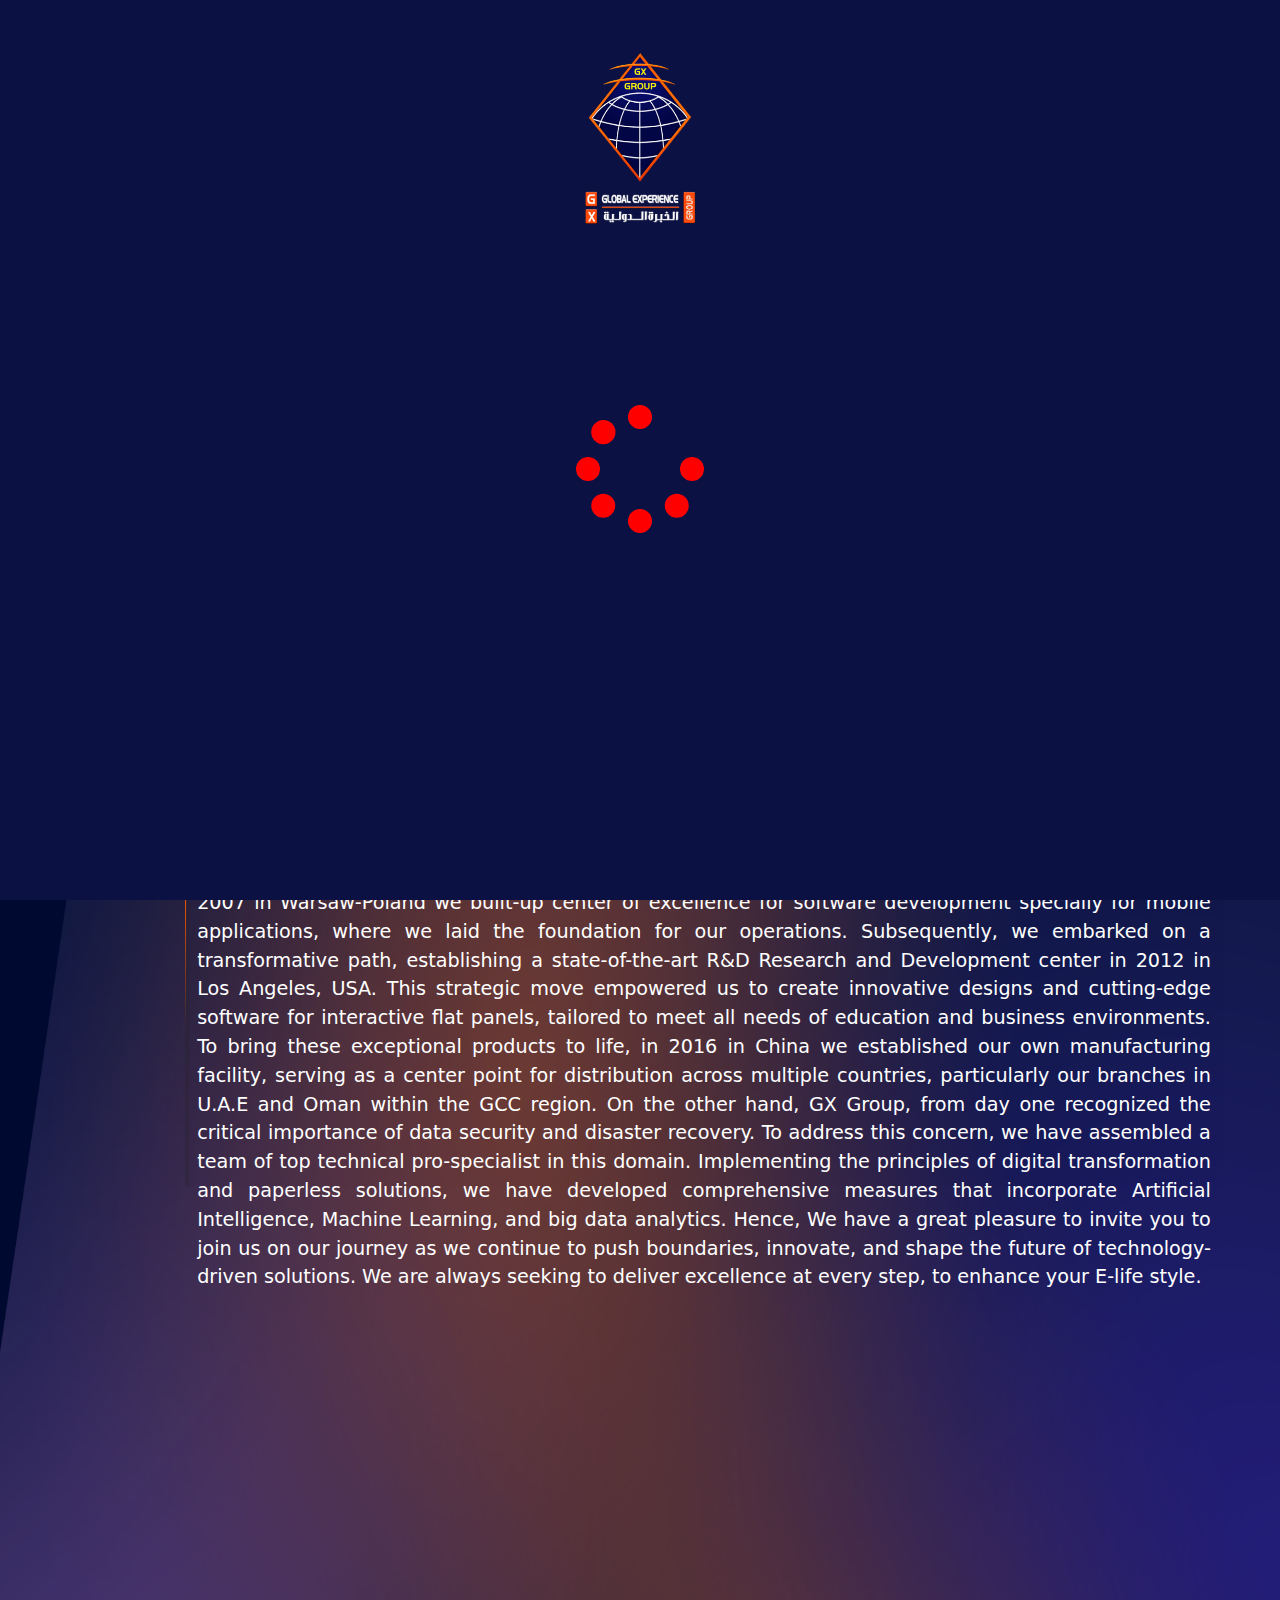
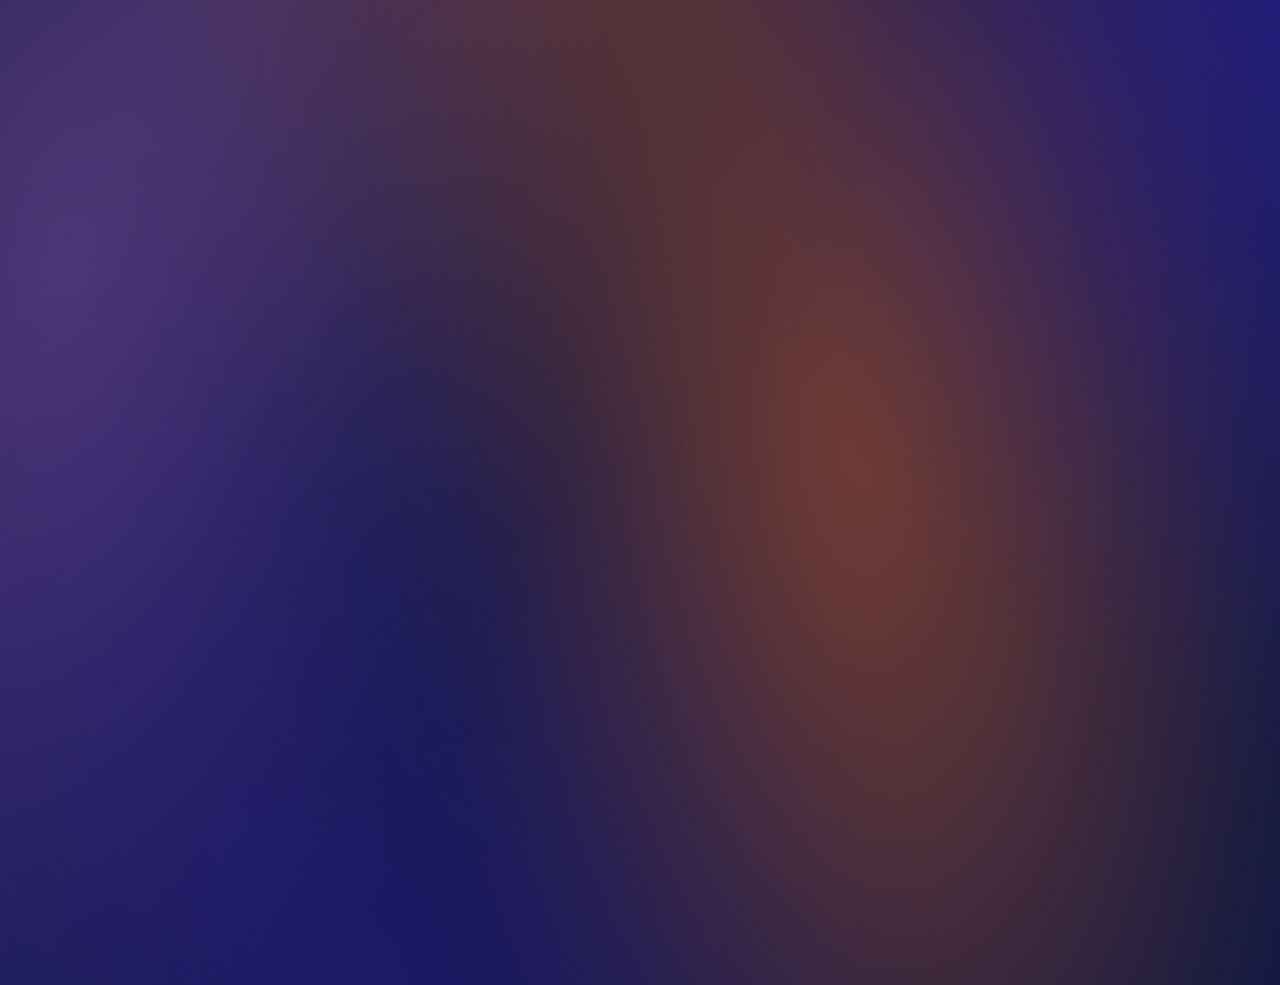
==== aboutUs/aboutUs.html @ dd82acde "gx" ====
<!DOCTYPE html>
<html lang="en">
    <head>
        <meta charset="UTF-8">
        <meta name="viewport" content="width=device-width, initial-scale=1.0">
        <link rel="icon" href="../img/logo icon.png" type="image/x-icon">

        <title>About Us</title>
        <link rel="stylesheet" href="../css/all.min.css">
        <link rel="stylesheet" href="../css/bootstrap.min.css">
        <link rel="stylesheet" href="../css/bootstrap.min.css.map">
        <link rel="stylesheet" href="../css/brands.css">
        <link rel="stylesheet" href="../css/animate.css">
        <link rel="stylesheet" href="../css/media.css">
        <link rel="stylesheet" href="css/aboutus.css">
    </head>
    
<body>

    <section id="section">
            <!-- start design the whole page  -->
    <div class="about-us-page">

        <div class="rec">
            <!-- the above overlay rectangle -->
            <div class="above-rec">
            <!-- row one (title+ paragraph) -->

            <div class="d-flex container " style="justify-content: end; align-items: center; ">
                <div class="head-line">
                    <h1 class="get">WHO
                        <div class="tester">
                            
                        </div>
                    </h1>
                    <span>
                        <h2 >WE ARE !</h2>
                    </span>
                </div> 
                

                <div class=" wow  bounceInRight"   data-wow-duration="1.5s" data-wow-delay=".3s">
                    <img src="img/Group 68.png" alt="right image" style="width: 60%; margin-left: 35%;">
            </div>
            </div>





                <div class="row rowone-custom">
                        <div class="col-md-12 wow  bounceInLeft"   data-wow-duration="1.5s" data-wow-delay=".3s">

                            <div class="col-one-content  ">
                            <div class="container for-content" class="for-content" >
                                  
                                Our journey began in 1998, is driven by a global vision to add value across various business sectors, with a particular focus on information technology, education, and project management. Our unwavering dedication to these fields has led to numerous success stories and a diverse portfolio of projects, ranging from biometric technology, ERP process automation to mobile applications and software solutions.
                                In 2007 in Warsaw-Poland we built-up center of excellence for software development specially for mobile applications, where we laid the foundation for our operations. Subsequently, we embarked on a transformative path, establishing a state-of-the-art R&D Research and Development center in 2012 in Los Angeles, USA. This strategic move empowered us to create innovative designs and cutting-edge software for interactive flat panels, tailored to meet all needs of education and business environments. To bring these exceptional products to life, in 2016 in China we established our own manufacturing facility, serving as a center point for distribution across multiple countries, particularly our branches in U.A.E and Oman within the GCC region.
                                On the other hand, GX Group, from day one recognized the critical importance of data security and disaster recovery. To address this concern, we have assembled a team of top technical pro-specialist in this domain. Implementing the principles of digital transformation and paperless solutions, we have developed comprehensive measures that incorporate Artificial Intelligence, Machine Learning, and big data analytics.
                                Hence, We have a great pleasure to invite you to join us  on our journey as we continue to push boundaries, innovate, and shape the future of technology-driven solutions. We are  always seeking  to deliver excellence at every step, to enhance your E-life style.
                                 
                            </div>
                        </div>
                        </div>


                <div class="col-md-3 right-side wow  bounceInRight"   data-wow-duration="1.5s" data-wow-delay=".3s">
                        <!-- <img src="img/leftImage.png" alt="right image"> -->
                </div>

                </div> 

            <!-- end row one (title+ paragraph) -->
            <!-- second section (row) -->
                <div class="row col-md-12 rowtwo-custom wow  bounceIn"   data-wow-duration="1.5s" data-wow-delay=".3s">
                    <div class="second-line">
                        <h1 class="ourconcepts">our concepts 
                            <div class="for-line">
                            </div>
                        </h1>
                
                    </div> 
                     <div class="hand-img">
                        <img src="img/hand.png" class="img-fluid" alt="Hand">
                     </div>
                </div> 
            <!-- second section (row) -->

            </div>
            <!-- end the above overlay rectangle -->

        </div>


</div>


<!-- start scroll to top button  -->

<div class="up-button"  id="scrollToTop">
<i class="fa-solid fa-angle-up" id="to-top-button"></i>
</div>

<!-- end scroll to top button -->

    </section>


    <div class="loading" id="loading" >
        <div class="image-loading mt-5">
          <img src="../img/Logo correct.png">
      
        </div>
        <i class="fa-solid fa-spinner load-icon m3-5" ></i>
      </div>
      

    <script src="../js/all.min.js"></script>
    <script src="../js/bootstrap.bundle.min.js"></script>
     <script src="../js/wow.min.js"></script>
    <script src="../js/js.js"></script>
    <script>
        new WOW().init();
        </script>
        <Script>
            // scroll to top button
            function scrollToTop() {
              window.scroll({
                top: 0,
                behavior: 'smooth'
              });
            }
            
            window.addEventListener('scroll', function() {
              const scrollToTopButton = document.getElementById('scrollToTop');
              if (scrollY >= 100) { 
                scrollToTopButton.style.display = 'block';
              } else {
                scrollToTopButton.style.display = 'none';
              }
            });
            
            const scrollToTopButton = document.getElementById('scrollToTop');
            scrollToTopButton.addEventListener('click', scrollToTop);
            
            
            </Script>
                <script src="../js/loading.js"></script>

</body>
</html>
---- css/brands.css ----
/*!
 * Font Awesome Free 6.4.2 by @fontawesome - https://fontawesome.com
 * License - https://fontawesome.com/license/free (Icons: CC BY 4.0, Fonts: SIL OFL 1.1, Code: MIT License)
 * Copyright 2023 Fonticons, Inc.
 */
:root, :host {
  --fa-style-family-brands: 'Font Awesome 6 Brands';
  --fa-font-brands: normal 400 1em/1 'Font Awesome 6 Brands'; }

@font-face {
  font-family: 'Font Awesome 6 Brands';
  font-style: normal;
  font-weight: 400;
  font-display: block;
  src: url("../webfonts/fa-brands-400.woff2") format("woff2"), url("../webfonts/fa-brands-400.ttf") format("truetype"); }

.fab,
.fa-brands {
  font-weight: 400; }

.fa-monero:before {
  content: "\f3d0"; }

.fa-hooli:before {
  content: "\f427"; }

.fa-yelp:before {
  content: "\f1e9"; }

.fa-cc-visa:before {
  content: "\f1f0"; }

.fa-lastfm:before {
  content: "\f202"; }

.fa-shopware:before {
  content: "\f5b5"; }

.fa-creative-commons-nc:before {
  content: "\f4e8"; }

.fa-aws:before {
  content: "\f375"; }

.fa-redhat:before {
  content: "\f7bc"; }

.fa-yoast:before {
  content: "\f2b1"; }

.fa-cloudflare:before {
  content: "\e07d"; }

.fa-ups:before {
  content: "\f7e0"; }

.fa-wpexplorer:before {
  content: "\f2de"; }

.fa-dyalog:before {
  content: "\f399"; }

.fa-bity:before {
  content: "\f37a"; }

.fa-stackpath:before {
  content: "\f842"; }

.fa-buysellads:before {
  content: "\f20d"; }

.fa-first-order:before {
  content: "\f2b0"; }

.fa-modx:before {
  content: "\f285"; }

.fa-guilded:before {
  content: "\e07e"; }

.fa-vnv:before {
  content: "\f40b"; }

.fa-square-js:before {
  content: "\f3b9"; }

.fa-js-square:before {
  content: "\f3b9"; }

.fa-microsoft:before {
  content: "\f3ca"; }

.fa-qq:before {
  content: "\f1d6"; }

.fa-orcid:before {
  content: "\f8d2"; }

.fa-java:before {
  content: "\f4e4"; }

.fa-invision:before {
  content: "\f7b0"; }

.fa-creative-commons-pd-alt:before {
  content: "\f4ed"; }

.fa-centercode:before {
  content: "\f380"; }

.fa-glide-g:before {
  content: "\f2a6"; }

.fa-drupal:before {
  content: "\f1a9"; }

.fa-hire-a-helper:before {
  content: "\f3b0"; }

.fa-creative-commons-by:before {
  content: "\f4e7"; }

.fa-unity:before {
  content: "\e049"; }

.fa-whmcs:before {
  content: "\f40d"; }

.fa-rocketchat:before {
  content: "\f3e8"; }

.fa-vk:before {
  content: "\f189"; }

.fa-untappd:before {
  content: "\f405"; }

.fa-mailchimp:before {
  content: "\f59e"; }

.fa-css3-alt:before {
  content: "\f38b"; }

.fa-square-reddit:before {
  content: "\f1a2"; }

.fa-reddit-square:before {
  content: "\f1a2"; }

.fa-vimeo-v:before {
  content: "\f27d"; }

.fa-contao:before {
  content: "\f26d"; }

.fa-square-font-awesome:before {
  content: "\e5ad"; }

.fa-deskpro:before {
  content: "\f38f"; }

.fa-sistrix:before {
  content: "\f3ee"; }

.fa-square-instagram:before {
  content: "\e055"; }

.fa-instagram-square:before {
  content: "\e055"; }

.fa-battle-net:before {
  content: "\f835"; }

.fa-the-red-yeti:before {
  content: "\f69d"; }

.fa-square-hacker-news:before {
  content: "\f3af"; }

.fa-hacker-news-square:before {
  content: "\f3af"; }

.fa-edge:before {
  content: "\f282"; }

.fa-threads:before {
  content: "\e618"; }

.fa-napster:before {
  content: "\f3d2"; }

.fa-square-snapchat:before {
  content: "\f2ad"; }

.fa-snapchat-square:before {
  content: "\f2ad"; }

.fa-google-plus-g:before {
  content: "\f0d5"; }

.fa-artstation:before {
  content: "\f77a"; }

.fa-markdown:before {
  content: "\f60f"; }

.fa-sourcetree:before {
  content: "\f7d3"; }

.fa-google-plus:before {
  content: "\f2b3"; }

.fa-diaspora:before {
  content: "\f791"; }

.fa-foursquare:before {
  content: "\f180"; }

.fa-stack-overflow:before {
  content: "\f16c"; }

.fa-github-alt:before {
  content: "\f113"; }

.fa-phoenix-squadron:before {
  content: "\f511"; }

.fa-pagelines:before {
  content: "\f18c"; }

.fa-algolia:before {
  content: "\f36c"; }

.fa-red-river:before {
  content: "\f3e3"; }

.fa-creative-commons-sa:before {
  content: "\f4ef"; }

.fa-safari:before {
  content: "\f267"; }

.fa-google:before {
  content: "\f1a0"; }

.fa-square-font-awesome-stroke:before {
  content: "\f35c"; }

.fa-font-awesome-alt:before {
  content: "\f35c"; }

.fa-atlassian:before {
  content: "\f77b"; }

.fa-linkedin-in:before {
  content: "\f0e1"; }

.fa-digital-ocean:before {
  content: "\f391"; }

.fa-nimblr:before {
  content: "\f5a8"; }

.fa-chromecast:before {
  content: "\f838"; }

.fa-evernote:before {
  content: "\f839"; }

.fa-hacker-news:before {
  content: "\f1d4"; }

.fa-creative-commons-sampling:before {
  content: "\f4f0"; }

.fa-adversal:before {
  content: "\f36a"; }

.fa-creative-commons:before {
  content: "\f25e"; }

.fa-watchman-monitoring:before {
  content: "\e087"; }

.fa-fonticons:before {
  content: "\f280"; }

.fa-weixin:before {
  content: "\f1d7"; }

.fa-shirtsinbulk:before {
  content: "\f214"; }

.fa-codepen:before {
  content: "\f1cb"; }

.fa-git-alt:before {
  content: "\f841"; }

.fa-lyft:before {
  content: "\f3c3"; }

.fa-rev:before {
  content: "\f5b2"; }

.fa-windows:before {
  content: "\f17a"; }

.fa-wizards-of-the-coast:before {
  content: "\f730"; }

.fa-square-viadeo:before {
  content: "\f2aa"; }

.fa-viadeo-square:before {
  content: "\f2aa"; }

.fa-meetup:before {
  content: "\f2e0"; }

.fa-centos:before {
  content: "\f789"; }

.fa-adn:before {
  content: "\f170"; }

.fa-cloudsmith:before {
  content: "\f384"; }

.fa-pied-piper-alt:before {
  content: "\f1a8"; }

.fa-square-dribbble:before {
  content: "\f397"; }

.fa-dribbble-square:before {
  content: "\f397"; }

.fa-codiepie:before {
  content: "\f284"; }

.fa-node:before {
  content: "\f419"; }

.fa-mix:before {
  content: "\f3cb"; }

.fa-steam:before {
  content: "\f1b6"; }

.fa-cc-apple-pay:before {
  content: "\f416"; }

.fa-scribd:before {
  content: "\f28a"; }

.fa-debian:before {
  content: "\e60b"; }

.fa-openid:before {
  content: "\f19b"; }

.fa-instalod:before {
  content: "\e081"; }

.fa-expeditedssl:before {
  content: "\f23e"; }

.fa-sellcast:before {
  content: "\f2da"; }

.fa-square-twitter:before {
  content: "\f081"; }

.fa-twitter-square:before {
  content: "\f081"; }

.fa-r-project:before {
  content: "\f4f7"; }

.fa-delicious:before {
  content: "\f1a5"; }

.fa-freebsd:before {
  content: "\f3a4"; }

.fa-vuejs:before {
  content: "\f41f"; }

.fa-accusoft:before {
  content: "\f369"; }

.fa-ioxhost:before {
  content: "\f208"; }

.fa-fonticons-fi:before {
  content: "\f3a2"; }

.fa-app-store:before {
  content: "\f36f"; }

.fa-cc-mastercard:before {
  content: "\f1f1"; }

.fa-itunes-note:before {
  content: "\f3b5"; }

.fa-golang:before {
  content: "\e40f"; }

.fa-kickstarter:before {
  content: "\f3bb"; }

.fa-grav:before {
  content: "\f2d6"; }

.fa-weibo:before {
  content: "\f18a"; }

.fa-uncharted:before {
  content: "\e084"; }

.fa-firstdraft:before {
  content: "\f3a1"; }

.fa-square-youtube:before {
  content: "\f431"; }

.fa-youtube-square:before {
  content: "\f431"; }

.fa-wikipedia-w:before {
  content: "\f266"; }

.fa-wpressr:before {
  content: "\f3e4"; }

.fa-rendact:before {
  content: "\f3e4"; }

.fa-angellist:before {
  content: "\f209"; }

.fa-galactic-republic:before {
  content: "\f50c"; }

.fa-nfc-directional:before {
  content: "\e530"; }

.fa-skype:before {
  content: "\f17e"; }

.fa-joget:before {
  content: "\f3b7"; }

.fa-fedora:before {
  content: "\f798"; }

.fa-stripe-s:before {
  content: "\f42a"; }

.fa-meta:before {
  content: "\e49b"; }

.fa-laravel:before {
  content: "\f3bd"; }

.fa-hotjar:before {
  content: "\f3b1"; }

.fa-bluetooth-b:before {
  content: "\f294"; }

.fa-sticker-mule:before {
  content: "\f3f7"; }

.fa-creative-commons-zero:before {
  content: "\f4f3"; }

.fa-hips:before {
  content: "\f452"; }

.fa-behance:before {
  content: "\f1b4"; }

.fa-reddit:before {
  content: "\f1a1"; }

.fa-discord:before {
  content: "\f392"; }

.fa-chrome:before {
  content: "\f268"; }

.fa-app-store-ios:before {
  content: "\f370"; }

.fa-cc-discover:before {
  content: "\f1f2"; }

.fa-wpbeginner:before {
  content: "\f297"; }

.fa-confluence:before {
  content: "\f78d"; }

.fa-mdb:before {
  content: "\f8ca"; }

.fa-dochub:before {
  content: "\f394"; }

.fa-accessible-icon:before {
  content: "\f368"; }

.fa-ebay:before {
  content: "\f4f4"; }

.fa-amazon:before {
  content: "\f270"; }

.fa-unsplash:before {
  content: "\e07c"; }

.fa-yarn:before {
  content: "\f7e3"; }

.fa-square-steam:before {
  content: "\f1b7"; }

.fa-steam-square:before {
  content: "\f1b7"; }

.fa-500px:before {
  content: "\f26e"; }

.fa-square-vimeo:before {
  content: "\f194"; }

.fa-vimeo-square:before {
  content: "\f194"; }

.fa-asymmetrik:before {
  content: "\f372"; }

.fa-font-awesome:before {
  content: "\f2b4"; }

.fa-font-awesome-flag:before {
  content: "\f2b4"; }

.fa-font-awesome-logo-full:before {
  content: "\f2b4"; }

.fa-gratipay:before {
  content: "\f184"; }

.fa-apple:before {
  content: "\f179"; }

.fa-hive:before {
  content: "\e07f"; }

.fa-gitkraken:before {
  content: "\f3a6"; }

.fa-keybase:before {
  content: "\f4f5"; }

.fa-apple-pay:before {
  content: "\f415"; }

.fa-padlet:before {
  content: "\e4a0"; }

.fa-amazon-pay:before {
  content: "\f42c"; }

.fa-square-github:before {
  content: "\f092"; }

.fa-github-square:before {
  content: "\f092"; }

.fa-stumbleupon:before {
  content: "\f1a4"; }

.fa-fedex:before {
  content: "\f797"; }

.fa-phoenix-framework:before {
  content: "\f3dc"; }

.fa-shopify:before {
  content: "\e057"; }

.fa-neos:before {
  content: "\f612"; }

.fa-square-threads:before {
  content: "\e619"; }

.fa-hackerrank:before {
  content: "\f5f7"; }

.fa-researchgate:before {
  content: "\f4f8"; }

.fa-swift:before {
  content: "\f8e1"; }

.fa-angular:before {
  content: "\f420"; }

.fa-speakap:before {
  content: "\f3f3"; }

.fa-angrycreative:before {
  content: "\f36e"; }

.fa-y-combinator:before {
  content: "\f23b"; }

.fa-empire:before {
  content: "\f1d1"; }

.fa-envira:before {
  content: "\f299"; }

.fa-square-gitlab:before {
  content: "\e5ae"; }

.fa-gitlab-square:before {
  content: "\e5ae"; }

.fa-studiovinari:before {
  content: "\f3f8"; }

.fa-pied-piper:before {
  content: "\f2ae"; }

.fa-wordpress:before {
  content: "\f19a"; }

.fa-product-hunt:before {
  content: "\f288"; }

.fa-firefox:before {
  content: "\f269"; }

.fa-linode:before {
  content: "\f2b8"; }

.fa-goodreads:before {
  content: "\f3a8"; }

.fa-square-odnoklassniki:before {
  content: "\f264"; }

.fa-odnoklassniki-square:before {
  content: "\f264"; }

.fa-jsfiddle:before {
  content: "\f1cc"; }

.fa-sith:before {
  content: "\f512"; }

.fa-themeisle:before {
  content: "\f2b2"; }

.fa-page4:before {
  content: "\f3d7"; }

.fa-hashnode:before {
  content: "\e499"; }

.fa-react:before {
  content: "\f41b"; }

.fa-cc-paypal:before {
  content: "\f1f4"; }

.fa-squarespace:before {
  content: "\f5be"; }

.fa-cc-stripe:before {
  content: "\f1f5"; }

.fa-creative-commons-share:before {
  content: "\f4f2"; }

.fa-bitcoin:before {
  content: "\f379"; }

.fa-keycdn:before {
  content: "\f3ba"; }

.fa-opera:before {
  content: "\f26a"; }

.fa-itch-io:before {
  content: "\f83a"; }

.fa-umbraco:before {
  content: "\f8e8"; }

.fa-galactic-senate:before {
  content: "\f50d"; }

.fa-ubuntu:before {
  content: "\f7df"; }

.fa-draft2digital:before {
  content: "\f396"; }

.fa-stripe:before {
  content: "\f429"; }

.fa-houzz:before {
  content: "\f27c"; }

.fa-gg:before {
  content: "\f260"; }

.fa-dhl:before {
  content: "\f790"; }

.fa-square-pinterest:before {
  content: "\f0d3"; }

.fa-pinterest-square:before {
  content: "\f0d3"; }

.fa-xing:before {
  content: "\f168"; }

.fa-blackberry:before {
  content: "\f37b"; }

.fa-creative-commons-pd:before {
  content: "\f4ec"; }

.fa-playstation:before {
  content: "\f3df"; }

.fa-quinscape:before {
  content: "\f459"; }

.fa-less:before {
  content: "\f41d"; }

.fa-blogger-b:before {
  content: "\f37d"; }

.fa-opencart:before {
  content: "\f23d"; }

.fa-vine:before {
  content: "\f1ca"; }

.fa-paypal:before {
  content: "\f1ed"; }

.fa-gitlab:before {
  content: "\f296"; }

.fa-typo3:before {
  content: "\f42b"; }

.fa-reddit-alien:before {
  content: "\f281"; }

.fa-yahoo:before {
  content: "\f19e"; }

.fa-dailymotion:before {
  content: "\e052"; }

.fa-affiliatetheme:before {
  content: "\f36b"; }

.fa-pied-piper-pp:before {
  content: "\f1a7"; }

.fa-bootstrap:before {
  content: "\f836"; }

.fa-odnoklassniki:before {
  content: "\f263"; }

.fa-nfc-symbol:before {
  content: "\e531"; }

.fa-ethereum:before {
  content: "\f42e"; }

.fa-speaker-deck:before {
  content: "\f83c"; }

.fa-creative-commons-nc-eu:before {
  content: "\f4e9"; }

.fa-patreon:before {
  content: "\f3d9"; }

.fa-avianex:before {
  content: "\f374"; }

.fa-ello:before {
  content: "\f5f1"; }

.fa-gofore:before {
  content: "\f3a7"; }

.fa-bimobject:before {
  content: "\f378"; }

.fa-facebook-f:before {
  content: "\f39e"; }

.fa-square-google-plus:before {
  content: "\f0d4"; }

.fa-google-plus-square:before {
  content: "\f0d4"; }

.fa-mandalorian:before {
  content: "\f50f"; }

.fa-first-order-alt:before {
  content: "\f50a"; }

.fa-osi:before {
  content: "\f41a"; }

.fa-google-wallet:before {
  content: "\f1ee"; }

.fa-d-and-d-beyond:before {
  content: "\f6ca"; }

.fa-periscope:before {
  content: "\f3da"; }

.fa-fulcrum:before {
  content: "\f50b"; }

.fa-cloudscale:before {
  content: "\f383"; }

.fa-forumbee:before {
  content: "\f211"; }

.fa-mizuni:before {
  content: "\f3cc"; }

.fa-schlix:before {
  content: "\f3ea"; }

.fa-square-xing:before {
  content: "\f169"; }

.fa-xing-square:before {
  content: "\f169"; }

.fa-bandcamp:before {
  content: "\f2d5"; }

.fa-wpforms:before {
  content: "\f298"; }

.fa-cloudversify:before {
  content: "\f385"; }

.fa-usps:before {
  content: "\f7e1"; }

.fa-megaport:before {
  content: "\f5a3"; }

.fa-magento:before {
  content: "\f3c4"; }

.fa-spotify:before {
  content: "\f1bc"; }

.fa-optin-monster:before {
  content: "\f23c"; }

.fa-fly:before {
  content: "\f417"; }

.fa-aviato:before {
  content: "\f421"; }

.fa-itunes:before {
  content: "\f3b4"; }

.fa-cuttlefish:before {
  content: "\f38c"; }

.fa-blogger:before {
  content: "\f37c"; }

.fa-flickr:before {
  content: "\f16e"; }

.fa-viber:before {
  content: "\f409"; }

.fa-soundcloud:before {
  content: "\f1be"; }

.fa-digg:before {
  content: "\f1a6"; }

.fa-tencent-weibo:before {
  content: "\f1d5"; }

.fa-symfony:before {
  content: "\f83d"; }

.fa-maxcdn:before {
  content: "\f136"; }

.fa-etsy:before {
  content: "\f2d7"; }

.fa-facebook-messenger:before {
  content: "\f39f"; }

.fa-audible:before {
  content: "\f373"; }

.fa-think-peaks:before {
  content: "\f731"; }

.fa-bilibili:before {
  content: "\e3d9"; }

.fa-erlang:before {
  content: "\f39d"; }

.fa-x-twitter:before {
  content: "\e61b"; }

.fa-cotton-bureau:before {
  content: "\f89e"; }

.fa-dashcube:before {
  content: "\f210"; }

.fa-42-group:before {
  content: "\e080"; }

.fa-innosoft:before {
  content: "\e080"; }

.fa-stack-exchange:before {
  content: "\f18d"; }

.fa-elementor:before {
  content: "\f430"; }

.fa-square-pied-piper:before {
  content: "\e01e"; }

.fa-pied-piper-square:before {
  content: "\e01e"; }

.fa-creative-commons-nd:before {
  content: "\f4eb"; }

.fa-palfed:before {
  content: "\f3d8"; }

.fa-superpowers:before {
  content: "\f2dd"; }

.fa-resolving:before {
  content: "\f3e7"; }

.fa-xbox:before {
  content: "\f412"; }

.fa-searchengin:before {
  content: "\f3eb"; }

.fa-tiktok:before {
  content: "\e07b"; }

.fa-square-facebook:before {
  content: "\f082"; }

.fa-facebook-square:before {
  content: "\f082"; }

.fa-renren:before {
  content: "\f18b"; }

.fa-linux:before {
  content: "\f17c"; }

.fa-glide:before {
  content: "\f2a5"; }

.fa-linkedin:before {
  content: "\f08c"; }

.fa-hubspot:before {
  content: "\f3b2"; }

.fa-deploydog:before {
  content: "\f38e"; }

.fa-twitch:before {
  content: "\f1e8"; }

.fa-ravelry:before {
  content: "\f2d9"; }

.fa-mixer:before {
  content: "\e056"; }

.fa-square-lastfm:before {
  content: "\f203"; }

.fa-lastfm-square:before {
  content: "\f203"; }

.fa-vimeo:before {
  content: "\f40a"; }

.fa-mendeley:before {
  content: "\f7b3"; }

.fa-uniregistry:before {
  content: "\f404"; }

.fa-figma:before {
  content: "\f799"; }

.fa-creative-commons-remix:before {
  content: "\f4ee"; }

.fa-cc-amazon-pay:before {
  content: "\f42d"; }

.fa-dropbox:before {
  content: "\f16b"; }

.fa-instagram:before {
  content: "\f16d"; }

.fa-cmplid:before {
  content: "\e360"; }

.fa-facebook:before {
  content: "\f09a"; }

.fa-gripfire:before {
  content: "\f3ac"; }

.fa-jedi-order:before {
  content: "\f50e"; }

.fa-uikit:before {
  content: "\f403"; }

.fa-fort-awesome-alt:before {
  content: "\f3a3"; }

.fa-phabricator:before {
  content: "\f3db"; }

.fa-ussunnah:before {
  content: "\f407"; }

.fa-earlybirds:before {
  content: "\f39a"; }

.fa-trade-federation:before {
  content: "\f513"; }

.fa-autoprefixer:before {
  content: "\f41c"; }

.fa-whatsapp:before {
  content: "\f232"; }

.fa-slideshare:before {
  content: "\f1e7"; }

.fa-google-play:before {
  content: "\f3ab"; }

.fa-viadeo:before {
  content: "\f2a9"; }

.fa-line:before {
  content: "\f3c0"; }

.fa-google-drive:before {
  content: "\f3aa"; }

.fa-servicestack:before {
  content: "\f3ec"; }

.fa-simplybuilt:before {
  content: "\f215"; }

.fa-bitbucket:before {
  content: "\f171"; }

.fa-imdb:before {
  content: "\f2d8"; }

.fa-deezer:before {
  content: "\e077"; }

.fa-raspberry-pi:before {
  content: "\f7bb"; }

.fa-jira:before {
  content: "\f7b1"; }

.fa-docker:before {
  content: "\f395"; }

.fa-screenpal:before {
  content: "\e570"; }

.fa-bluetooth:before {
  content: "\f293"; }

.fa-gitter:before {
  content: "\f426"; }

.fa-d-and-d:before {
  content: "\f38d"; }

.fa-microblog:before {
  content: "\e01a"; }

.fa-cc-diners-club:before {
  content: "\f24c"; }

.fa-gg-circle:before {
  content: "\f261"; }

.fa-pied-piper-hat:before {
  content: "\f4e5"; }

.fa-kickstarter-k:before {
  content: "\f3bc"; }

.fa-yandex:before {
  content: "\f413"; }

.fa-readme:before {
  content: "\f4d5"; }

.fa-html5:before {
  content: "\f13b"; }

.fa-sellsy:before {
  content: "\f213"; }

.fa-sass:before {
  content: "\f41e"; }

.fa-wirsindhandwerk:before {
  content: "\e2d0"; }

.fa-wsh:before {
  content: "\e2d0"; }

.fa-buromobelexperte:before {
  content: "\f37f"; }

.fa-salesforce:before {
  content: "\f83b"; }

.fa-octopus-deploy:before {
  content: "\e082"; }

.fa-medapps:before {
  content: "\f3c6"; }

.fa-ns8:before {
  content: "\f3d5"; }

.fa-pinterest-p:before {
  content: "\f231"; }

.fa-apper:before {
  content: "\f371"; }

.fa-fort-awesome:before {
  content: "\f286"; }

.fa-waze:before {
  content: "\f83f"; }

.fa-cc-jcb:before {
  content: "\f24b"; }

.fa-snapchat:before {
  content: "\f2ab"; }

.fa-snapchat-ghost:before {
  content: "\f2ab"; }

.fa-fantasy-flight-games:before {
  content: "\f6dc"; }

.fa-rust:before {
  content: "\e07a"; }

.fa-wix:before {
  content: "\f5cf"; }

.fa-square-behance:before {
  content: "\f1b5"; }

.fa-behance-square:before {
  content: "\f1b5"; }

.fa-supple:before {
  content: "\f3f9"; }

.fa-rebel:before {
  content: "\f1d0"; }

.fa-css3:before {
  content: "\f13c"; }

.fa-staylinked:before {
  content: "\f3f5"; }

.fa-kaggle:before {
  content: "\f5fa"; }

.fa-space-awesome:before {
  content: "\e5ac"; }

.fa-deviantart:before {
  content: "\f1bd"; }

.fa-cpanel:before {
  content: "\f388"; }

.fa-goodreads-g:before {
  content: "\f3a9"; }

.fa-square-git:before {
  content: "\f1d2"; }

.fa-git-square:before {
  content: "\f1d2"; }

.fa-square-tumblr:before {
  content: "\f174"; }

.fa-tumblr-square:before {
  content: "\f174"; }

.fa-trello:before {
  content: "\f181"; }

.fa-creative-commons-nc-jp:before {
  content: "\f4ea"; }

.fa-get-pocket:before {
  content: "\f265"; }

.fa-perbyte:before {
  content: "\e083"; }

.fa-grunt:before {
  content: "\f3ad"; }

.fa-weebly:before {
  content: "\f5cc"; }

.fa-connectdevelop:before {
  content: "\f20e"; }

.fa-leanpub:before {
  content: "\f212"; }

.fa-black-tie:before {
  content: "\f27e"; }

.fa-themeco:before {
  content: "\f5c6"; }

.fa-python:before {
  content: "\f3e2"; }

.fa-android:before {
  content: "\f17b"; }

.fa-bots:before {
  content: "\e340"; }

.fa-free-code-camp:before {
  content: "\f2c5"; }

.fa-hornbill:before {
  content: "\f592"; }

.fa-js:before {
  content: "\f3b8"; }

.fa-ideal:before {
  content: "\e013"; }

.fa-git:before {
  content: "\f1d3"; }

.fa-dev:before {
  content: "\f6cc"; }

.fa-sketch:before {
  content: "\f7c6"; }

.fa-yandex-international:before {
  content: "\f414"; }

.fa-cc-amex:before {
  content: "\f1f3"; }

.fa-uber:before {
  content: "\f402"; }

.fa-github:before {
  content: "\f09b"; }

.fa-php:before {
  content: "\f457"; }

.fa-alipay:before {
  content: "\f642"; }

.fa-youtube:before {
  content: "\f167"; }

.fa-skyatlas:before {
  content: "\f216"; }

.fa-firefox-browser:before {
  content: "\e007"; }

.fa-replyd:before {
  content: "\f3e6"; }

.fa-suse:before {
  content: "\f7d6"; }

.fa-jenkins:before {
  content: "\f3b6"; }

.fa-twitter:before {
  content: "\f099"; }

.fa-rockrms:before {
  content: "\f3e9"; }

.fa-pinterest:before {
  content: "\f0d2"; }

.fa-buffer:before {
  content: "\f837"; }

.fa-npm:before {
  content: "\f3d4"; }

.fa-yammer:before {
  content: "\f840"; }

.fa-btc:before {
  content: "\f15a"; }

.fa-dribbble:before {
  content: "\f17d"; }

.fa-stumbleupon-circle:before {
  content: "\f1a3"; }

.fa-internet-explorer:before {
  content: "\f26b"; }

.fa-stubber:before {
  content: "\e5c7"; }

.fa-telegram:before {
  content: "\f2c6"; }

.fa-telegram-plane:before {
  content: "\f2c6"; }

.fa-old-republic:before {
  content: "\f510"; }

.fa-odysee:before {
  content: "\e5c6"; }

.fa-square-whatsapp:before {
  content: "\f40c"; }

.fa-whatsapp-square:before {
  content: "\f40c"; }

.fa-node-js:before {
  content: "\f3d3"; }

.fa-edge-legacy:before {
  content: "\e078"; }

.fa-slack:before {
  content: "\f198"; }

.fa-slack-hash:before {
  content: "\f198"; }

.fa-medrt:before {
  content: "\f3c8"; }

.fa-usb:before {
  content: "\f287"; }

.fa-tumblr:before {
  content: "\f173"; }

.fa-vaadin:before {
  content: "\f408"; }

.fa-quora:before {
  content: "\f2c4"; }

.fa-square-x-twitter:before {
  content: "\e61a"; }

.fa-reacteurope:before {
  content: "\f75d"; }

.fa-medium:before {
  content: "\f23a"; }

.fa-medium-m:before {
  content: "\f23a"; }

.fa-amilia:before {
  content: "\f36d"; }

.fa-mixcloud:before {
  content: "\f289"; }

.fa-flipboard:before {
  content: "\f44d"; }

.fa-viacoin:before {
  content: "\f237"; }

.fa-critical-role:before {
  content: "\f6c9"; }

.fa-sitrox:before {
  content: "\e44a"; }

.fa-discourse:before {
  content: "\f393"; }

.fa-joomla:before {
  content: "\f1aa"; }

.fa-mastodon:before {
  content: "\f4f6"; }

.fa-airbnb:before {
  content: "\f834"; }

.fa-wolf-pack-battalion:before {
  content: "\f514"; }

.fa-buy-n-large:before {
  content: "\f8a6"; }

.fa-gulp:before {
  content: "\f3ae"; }

.fa-creative-commons-sampling-plus:before {
  content: "\f4f1"; }

.fa-strava:before {
  content: "\f428"; }

.fa-ember:before {
  content: "\f423"; }

.fa-canadian-maple-leaf:before {
  content: "\f785"; }

.fa-teamspeak:before {
  content: "\f4f9"; }

.fa-pushed:before {
  content: "\f3e1"; }

.fa-wordpress-simple:before {
  content: "\f411"; }

.fa-nutritionix:before {
  content: "\f3d6"; }

.fa-wodu:before {
  content: "\e088"; }

.fa-google-pay:before {
  content: "\e079"; }

.fa-intercom:before {
  content: "\f7af"; }

.fa-zhihu:before {
  content: "\f63f"; }

.fa-korvue:before {
  content: "\f42f"; }

.fa-pix:before {
  content: "\e43a"; }

.fa-steam-symbol:before {
  content: "\f3f6"; }
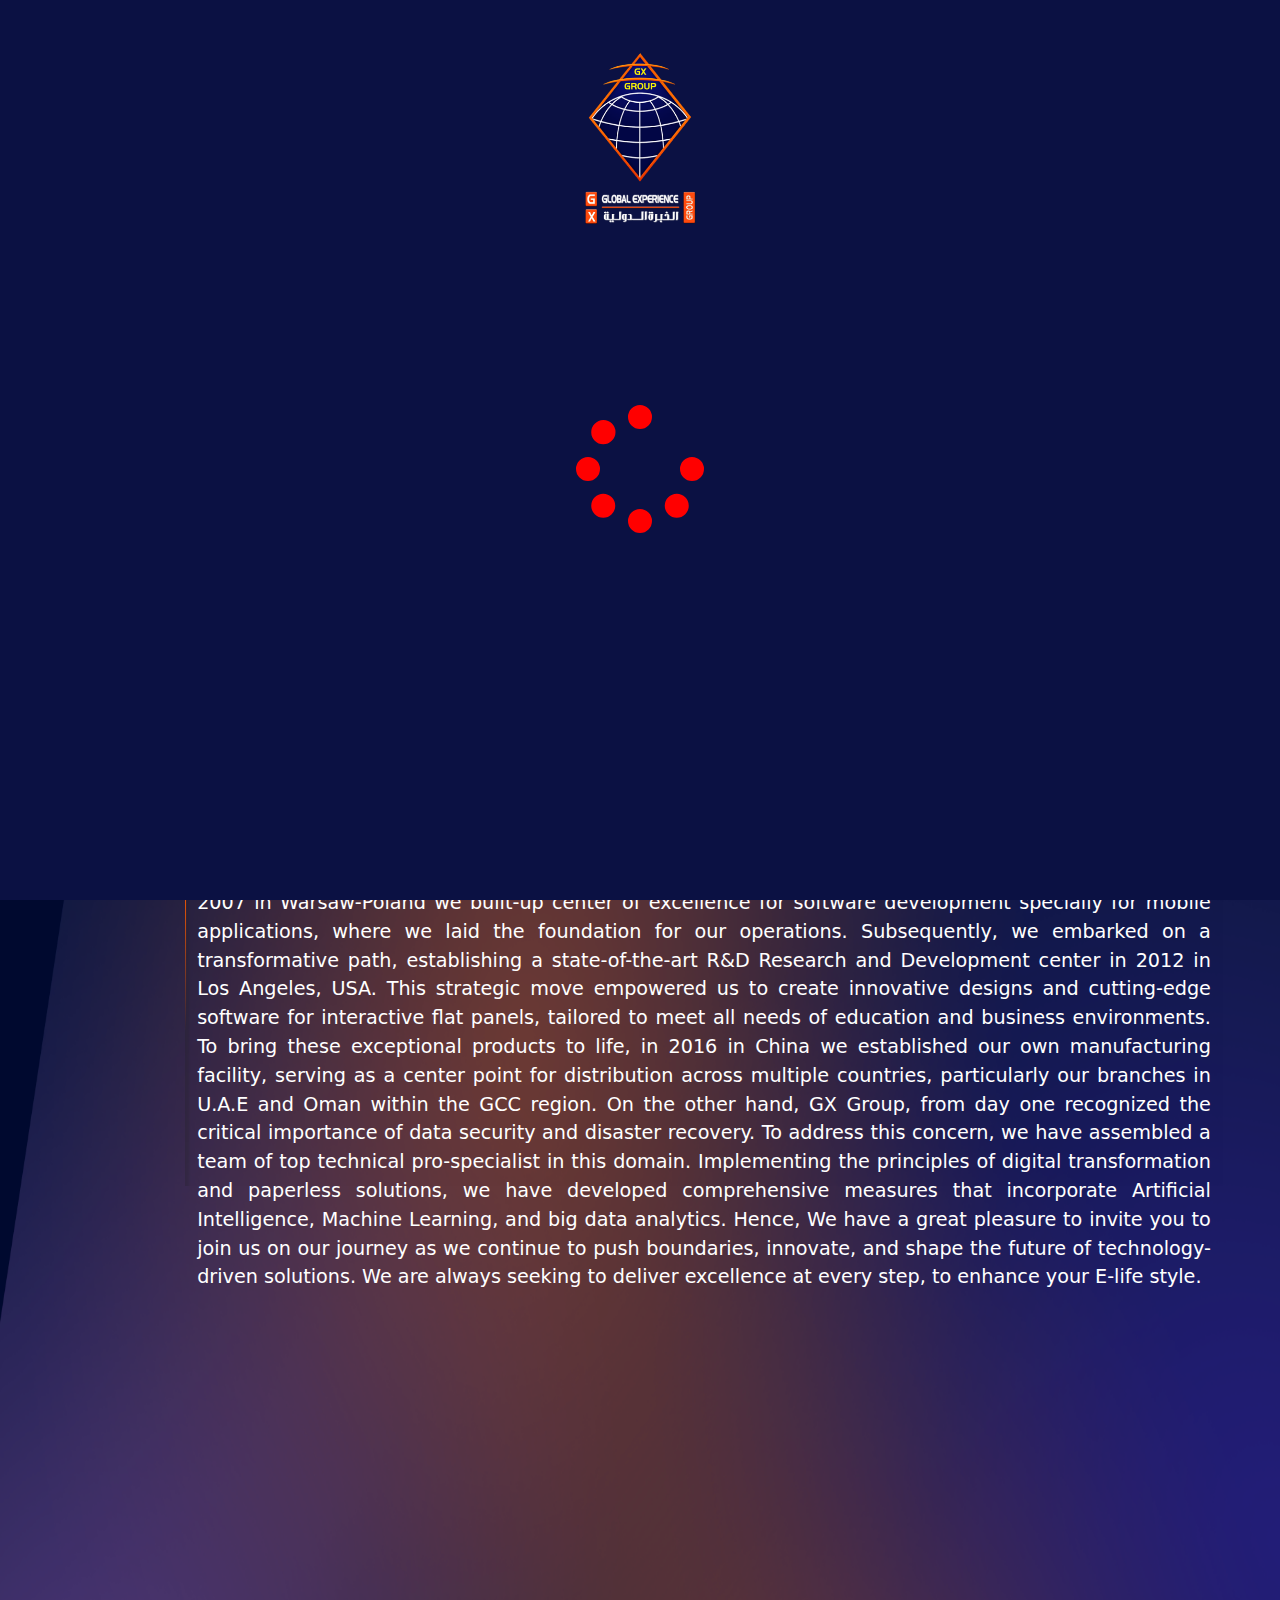
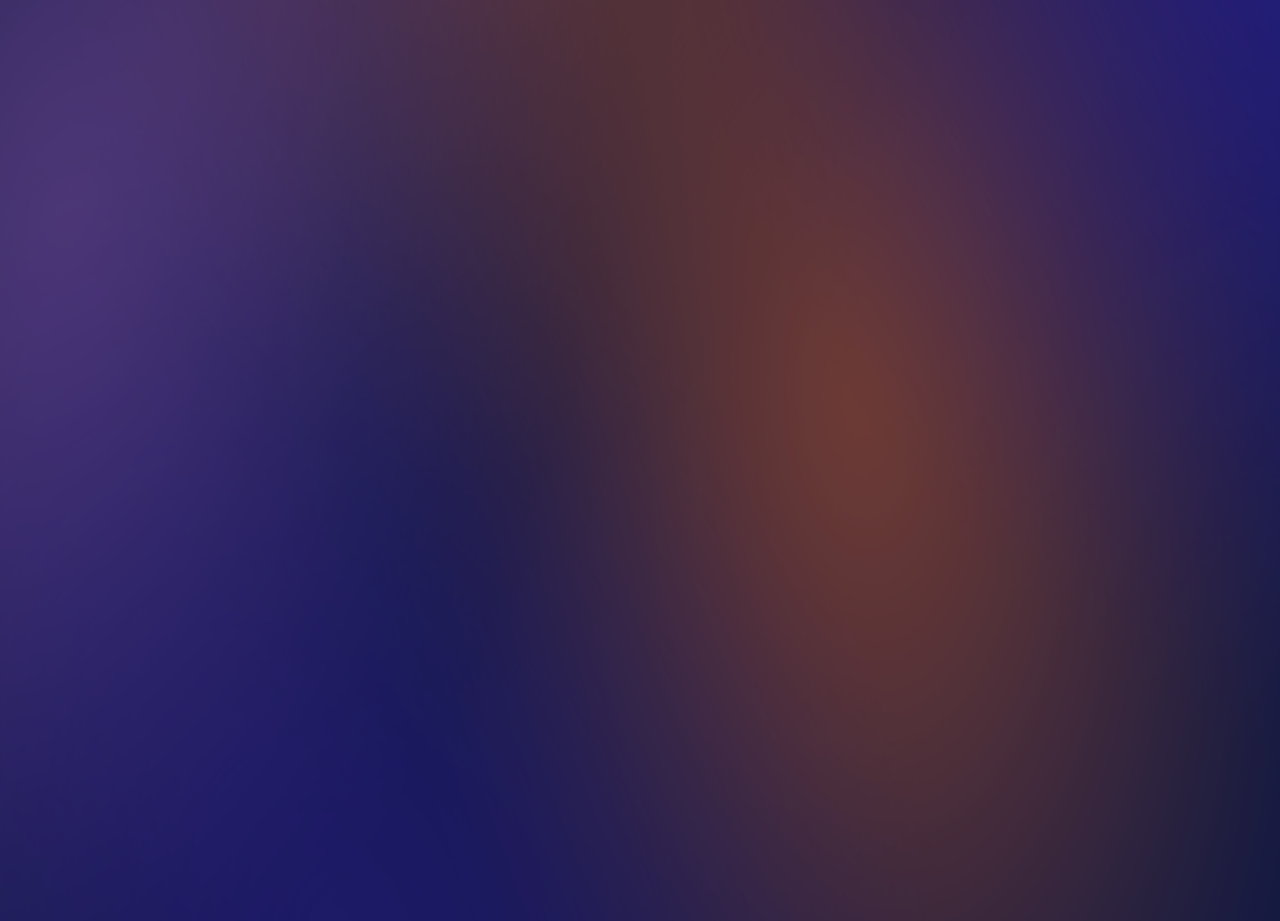
==== commit 85dbf3b0: "fi" ====
--- a/aboutUs/aboutUs.html
+++ b/aboutUs/aboutUs.html
@@ -26,7 +26,7 @@
             <div class="above-rec">
             <!-- row one (title+ paragraph) -->
 
-            <div class="d-flex container " style="justify-content: end; align-items: center; ">
+            <div class="d-flex container " style="justify-content: end; align-items: center;">
                 <div class="head-line">
                     <h1 class="get">WHO
                         <div class="tester">
--- a/aboutUs/css/aboutus.css
+++ b/aboutUs/css/aboutus.css
@@ -15,7 +15,7 @@
 }
 .about-us-page{
         position: relative;
-        height: 150vh;
+        /* height: 150vh; */
         height: 100%;
         background-image: url("../img/bacjgroungImg.png");
         background-repeat: no-repeat;
@@ -65,7 +65,7 @@
     color: #ffffff;
     font-size: 1.2rem;
     padding-top: 5px;
-    padding-bottom: 8px;
+    padding-bottom: 1px;
     text-align: justify;
     background-image: url('../img/UNDERtextrec.png');
     background-repeat:no-repeat;
@@ -74,13 +74,12 @@
 }
 
 
-.right-side{
-    /* padding-left: 0%;
-    background-color: red; */
-    padding-top:10%;
-    display: flex;
-     align-items: center;
-    text-align: end;
+.right-side
+{
+padding-top:5%;
+display: flex;
+align-items: center;
+text-align: end;
 }
 
 
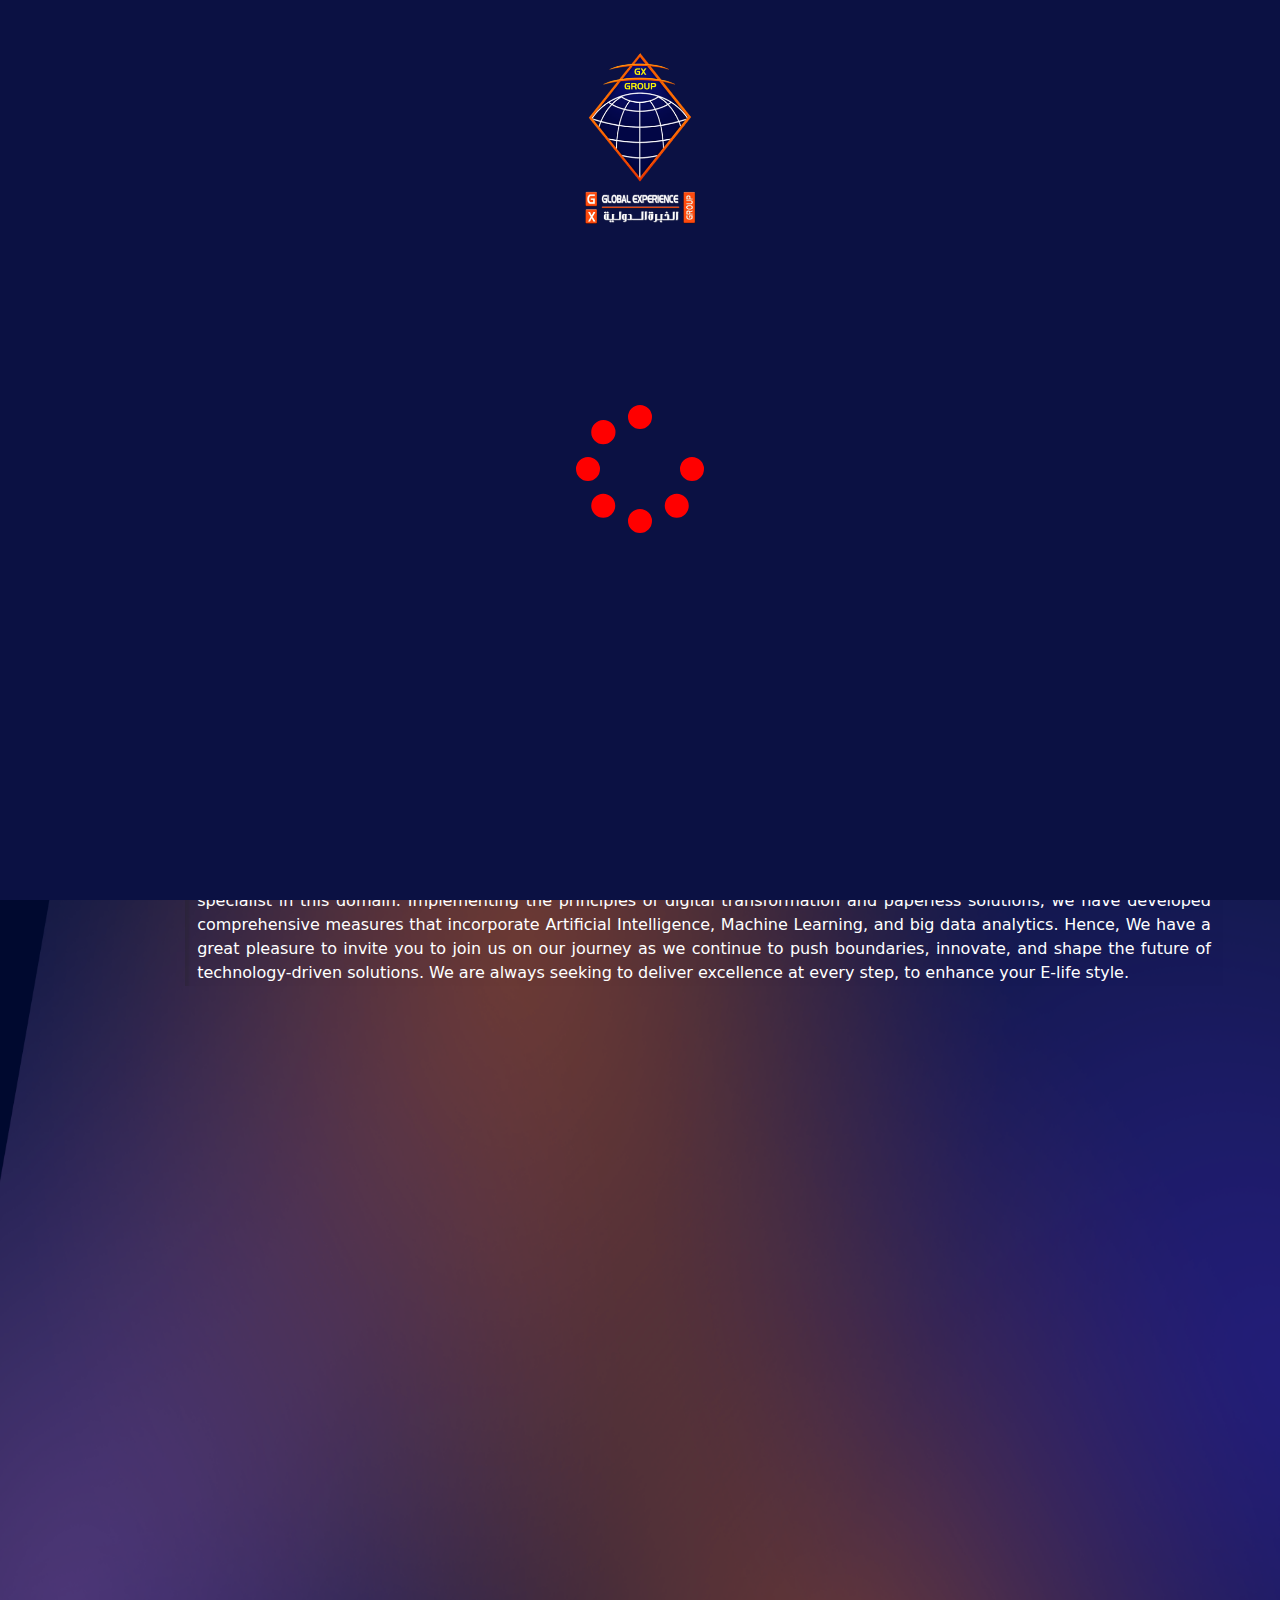
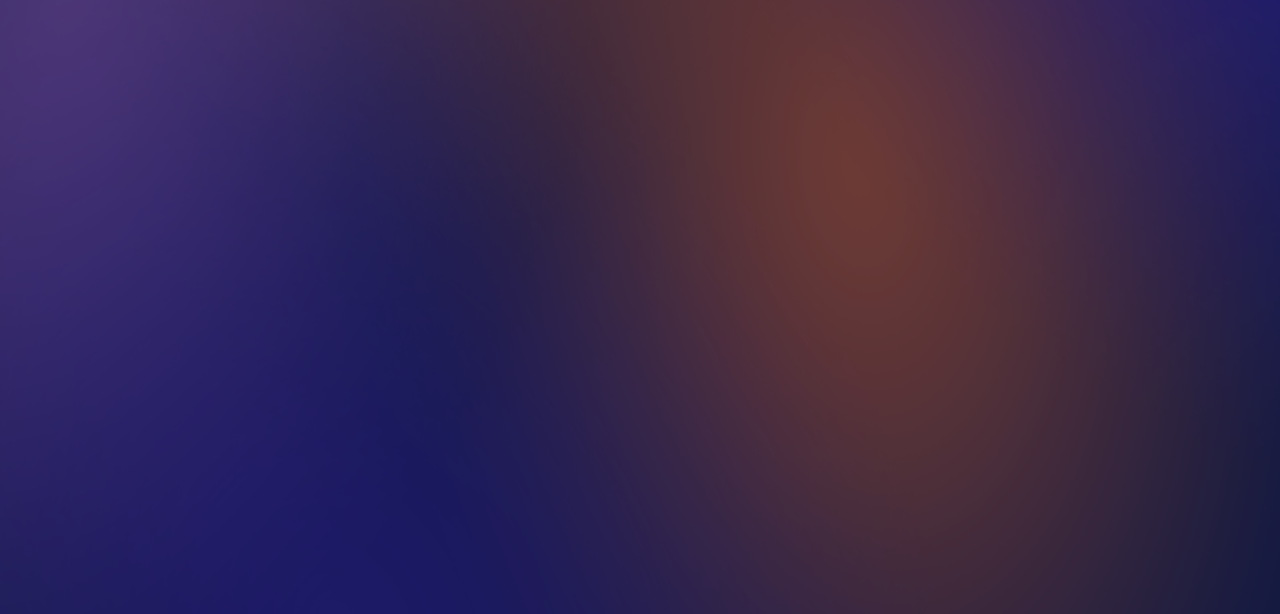
==== commit 89daa5e4: "fi" ====
--- a/aboutUs/aboutUs.html
+++ b/aboutUs/aboutUs.html
@@ -26,21 +26,19 @@
             <div class="above-rec">
             <!-- row one (title+ paragraph) -->
 
-            <div class="d-flex container " style="justify-content: end; align-items: center;">
-                <div class="head-line">
-                    <h1 class="get">WHO
-                        <div class="tester">
-                            
-                        </div>
-                    </h1>
-                    <span>
-                        <h2 >WE ARE !</h2>
-                    </span>
+            <div class="d-flex container " style=" align-items: center; ">
+                <div class="head-line" >
+
+                    <h1 class="get"> WHO  
+                        <div class="tester"></div>
+                     </h1>
+                    <span>  <h2 >WE ARE !</h2> </span>
+
                 </div> 
                 
 
                 <div class=" wow  bounceInRight"   data-wow-duration="1.5s" data-wow-delay=".3s">
-                    <img src="img/Group 68.png" alt="right image" style="width: 60%; margin-left: 35%;">
+                    <img src="img/Group 68.png" alt="right image" style="width: 70%;">
             </div>
             </div>
 
--- a/aboutUs/css/aboutus.css
+++ b/aboutUs/css/aboutus.css
@@ -28,10 +28,14 @@
 }
 
 .head-line{
-    margin-left: 30px;
+    /* margin-left: 10%; */
+    /* background-color: red; */
+    /* margin-right: 30%; */
+    width: 40%;
+    
 }
 .head-line .get{
-    font-size:8rem ;
+    font-size:7rem ;
     font-family: 'Metal Gear Solid 2' ;
     color: #F24E1E;
 }
@@ -56,7 +60,7 @@
 
 .head-line h2{
     font-family: 'Metal Gear Solid 2' ;
-    font-size:8rem ;
+    font-size:6rem ;
     color: transparent;
     -webkit-text-stroke: 1.5px #fff;
 }
@@ -72,6 +76,10 @@
     /* height:250%;  */
     width: 92%; 
 }
+
+ 
+ 
+ 
 
 
 .right-side
@@ -150,6 +158,26 @@
     .rec{
         background-image: url(../img/rectangleOverLayer\ small.png);
 }
+
+
+.head-line .get{
+    font-size:2.5rem ;
+
+}
+.get
+{
+    font-size:2.5rem ; 
+}
+
+.head-line
+{
+    width: 90%;
+}
+.head-line h2 
+{
+    font-size:2.5rem ;
+
+}
 }
 
 /* 450-576 */
@@ -158,6 +186,26 @@
     .ourconcepts{
         font-size:3rem ;
        
+    }
+
+      
+    .head-line .get{
+        font-size:3rem ;
+ 
+    }
+    .get
+    {
+        font-size:3rem ; 
+    }
+ 
+    .head-line
+    {
+        width: 90%;
+    }
+    .head-line h2 
+    {
+        font-size:3rem ;
+
     }
 
 }
@@ -176,6 +224,25 @@
         margin-left: 10%;
     } 
   
+    .head-line .get{
+        font-size:4rem ;
+ 
+    }
+    .get
+    {
+        font-size:4rem ; 
+    }
+ 
+    .head-line
+    {
+        width: 90%;
+    }
+    .head-line h2 
+    {
+        font-size:3.4rem ;
+
+    }
+ 
 }
 
 
@@ -189,6 +256,26 @@
         height: 60%;
         width: 100%;
     } 
+
+    .head-line .get{
+        font-size:5rem ;
+ 
+    }
+    .get
+    {
+        font-size:5rem ; 
+    }
+ 
+    .head-line
+    {
+        width: 90%;
+    }
+    .head-line h2 
+    {
+        font-size:5rem ;
+
+    }
+ 
 }
 @media screen and (min-width:992px)and (max-width:1200px) {
     .right-side img{
@@ -196,7 +283,24 @@
         width: 80%;
     } 
   
-    
+    .head-line .get{
+        font-size:6rem ;
+ 
+    }
+    /* who we are styling */
+    .get
+    {
+        font-size:4.5rem ; 
+    }
+ 
+    .head-line h2
+    {
+        font-size:6rem ; 
+    }
+    
+    .for-content{
+        font-size: 1rem;
+    }
 
 }
 
@@ -206,6 +310,25 @@
         width: 80%;
     } 
   
-  
-}
-
+
+    .head-line .get{
+        font-size:7rem ;
+ 
+    }
+    /* who we are styling */
+    .get{
+        font-size:5rem ; 
+    }
+ 
+    .head-line h2
+    {
+        font-size:7rem ; 
+    }
+    
+    .for-content{
+        font-size: 1rem;
+    }
+    
+  
+}
+
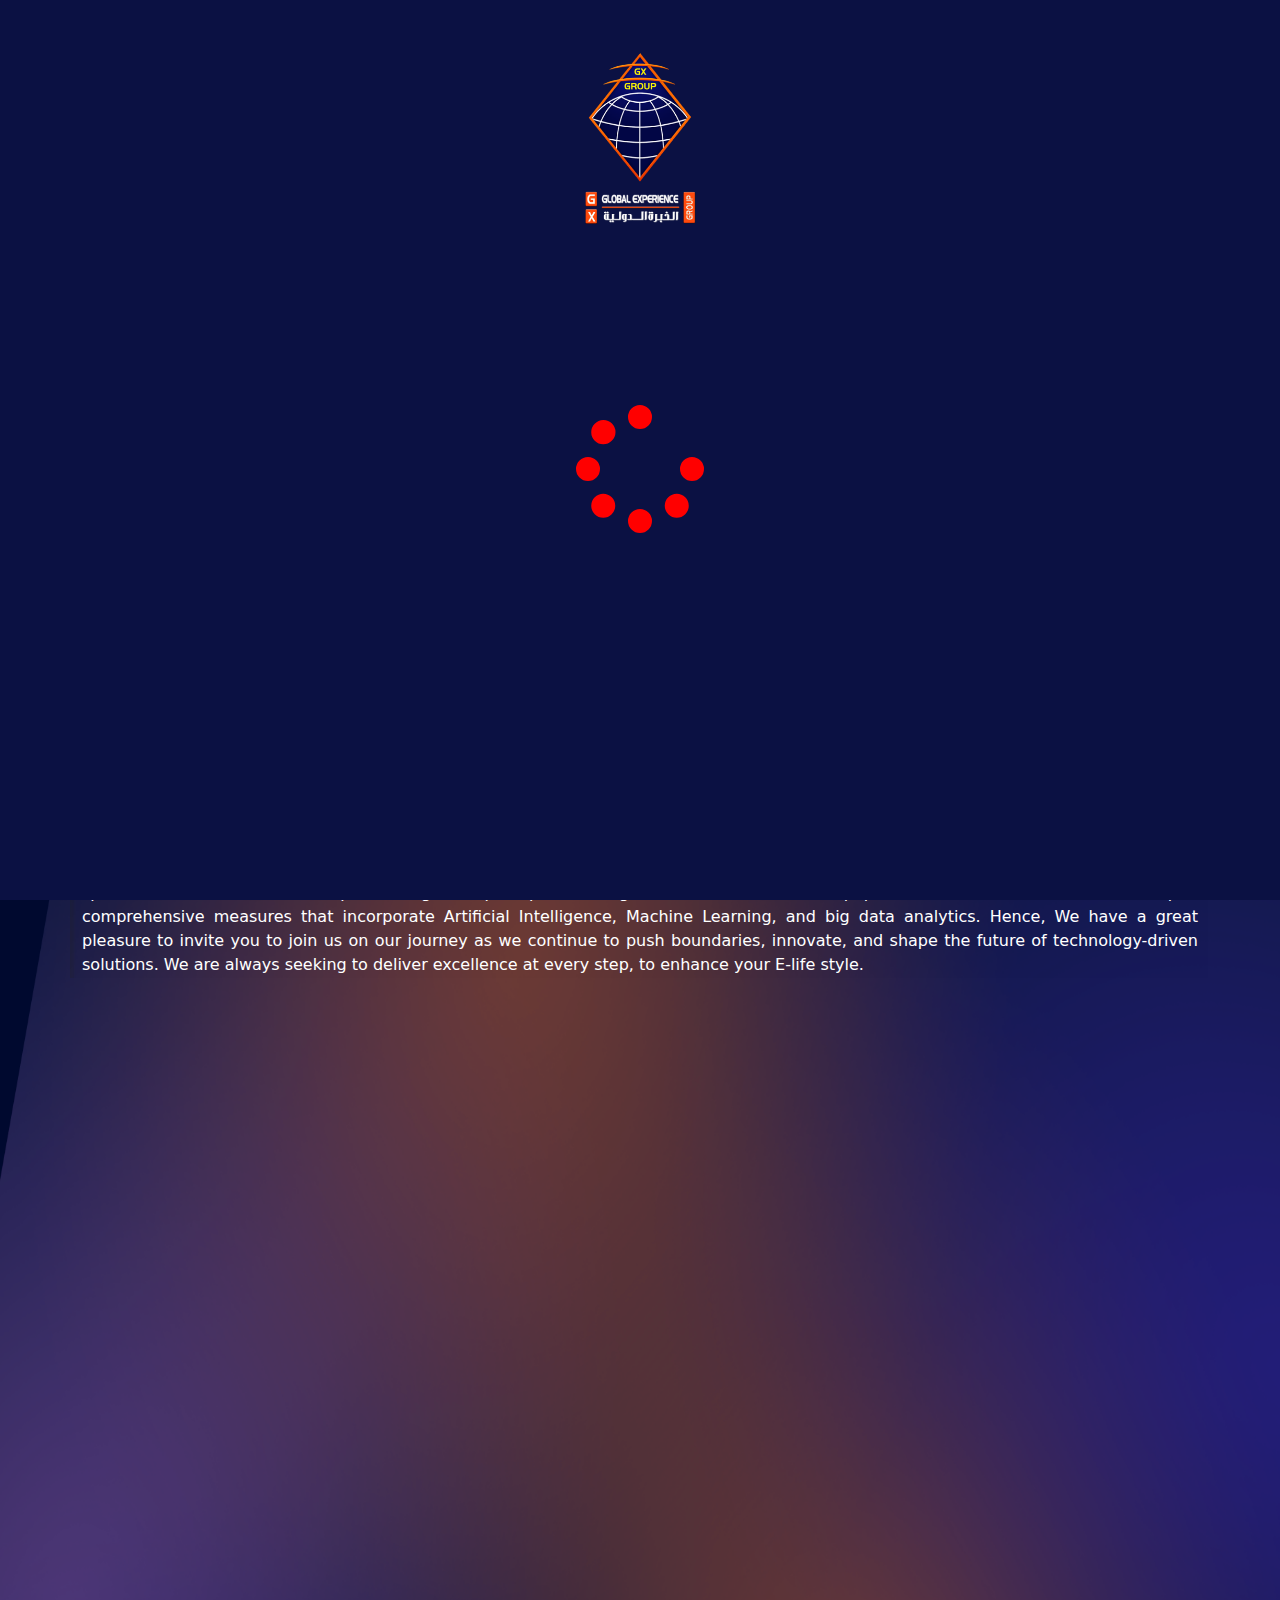
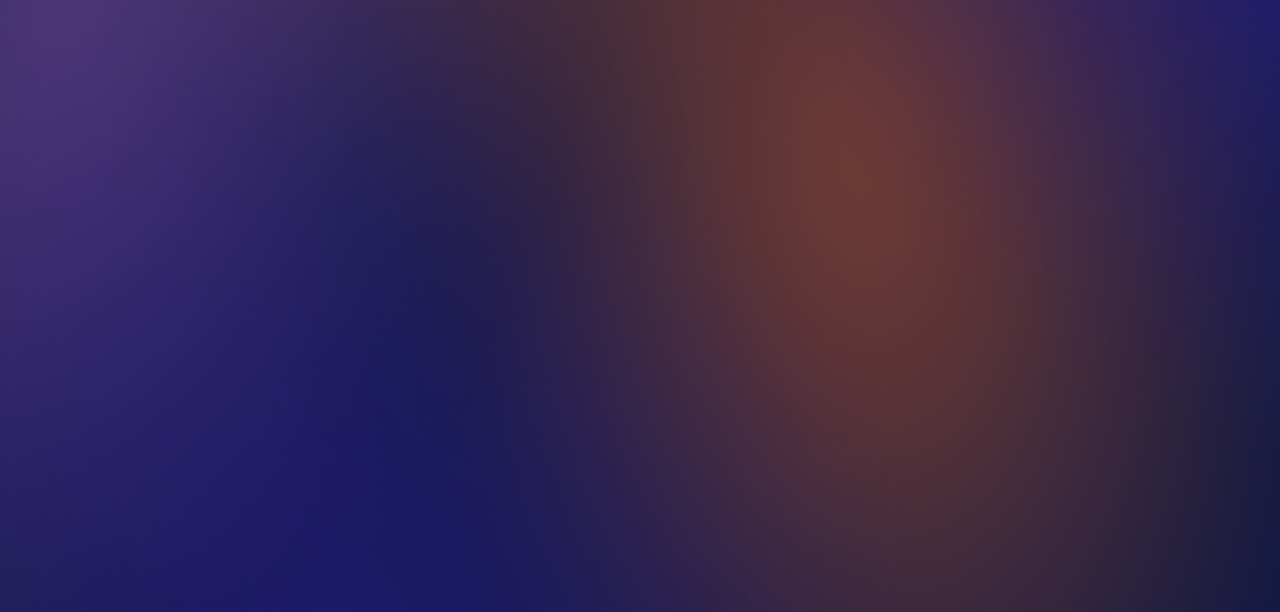
==== commit 9cfa45d8: "f" ====
--- a/aboutUs/aboutUs.html
+++ b/aboutUs/aboutUs.html
@@ -46,7 +46,7 @@
 
 
 
-                <div class="row rowone-custom">
+                <div class="row rowone-custom mt-3">
                         <div class="col-md-12 wow  bounceInLeft"   data-wow-duration="1.5s" data-wow-delay=".3s">
 
                             <div class="col-one-content  ">
--- a/css/media.css
+++ b/css/media.css
@@ -27,7 +27,7 @@
   .navbar-header
   {
     top: -1%;
-    padding:10px 90px 0 0 ;
+    padding:10px 5px 0 0 ;
      position: absolute ;
  
   border-right: 3px solid #F24E1E;
@@ -38,17 +38,17 @@
       border-top: none;
       
      z-index: 99;
-     right: 0;
+     right: 9%;
      font-family: 'Jawbreak-Sans';
      color: #fff;
      background-color: rgba(0, 0, 0, 0.6);
  
-     padding-left: 13%;
+     padding-left: 3%;
           }
          
    .logo-correct
     {
-      z-index: 99;
+      z-index: 99999999999999999;
       top: 6px;
       left: 1%;
       position: absolute;
@@ -62,7 +62,7 @@
     }
 .outsideLinks 
 {
-     padding: 0px 15px;
+     padding: 0px 10px;
 
 
 }
@@ -72,7 +72,7 @@
  {
     transition: all .5s ;
     color: #fff;
-    font-size: 1.6rem;
+    font-size: 1.8rem;
   }
 
  .allLinks:hover
@@ -95,7 +95,70 @@
  }
 
  
-
+ .loading
+ {
+   background-color: #0B1143;
+   position: fixed;
+   top: 0;
+   left: 0;
+   right: 0;
+   bottom: 0;
+   z-index: 9999999999999999999;
+   display: block;
+ 
+  
+  }
+ 
+ .load-icon 
+ {
+     font-size: 8rem;
+     position: fixed;
+     top: 45%;
+     left: 45%;
+     color: #FF0000;
+      -webkit-animation: spin 2s linear infinite; 
+     animation: spin 2s linear infinite;
+ } 
+ 
+ .image-loading 
+ {
+   display: flex;
+   justify-content: center; 
+ }
+ 
+ .image-loading img 
+ {
+   -webkit-animation:  scale 1s linear infinite; 
+   animation:  scale 1s linear infinite;
+   width: 10%;
+ }
+ 
+ @-webkit-keyframes spin {
+   0% {
+      -webkit-transform: rotate(0deg); 
+ 
+     }
+   100% { -webkit-transform: rotate(360deg); }
+ }
+ 
+ @-webkit-keyframes scale {
+   0% {
+      -webkit-transform: scale(1); 
+      
+     }
+     50% {
+       -webkit-transform: scale(1.05); 
+       
+      }
+      75% {
+       -webkit-transform: scale(1.1); 
+       
+      }
+   100%
+    {
+     -webkit-transform: scale(1); 
+   }
+ }
  
  @media screen and (max-width:1200px) and (min-width:992px)
 
@@ -248,76 +311,18 @@
     color: #fff;
     font-size: 1.5rem;
   }
-
- }
-
- 
-.loading
-{
-  background-color: #0B1143;
-  position: fixed;
-  top: 0;
-  left: 0;
-  right: 0;
-  bottom: 0;
-  z-index: 9999999999999999999;
-  display: block;
-
- 
- }
-
-.load-icon 
-{
-    font-size: 8rem;
-    position: fixed;
-    top: 45%;
-    left: 45%;
-    color: #FF0000;
-     -webkit-animation: spin 2s linear infinite; 
-    animation: spin 2s linear infinite;
-} 
-
-.image-loading 
-{
-  display: flex;
-  justify-content: center; 
-}
-
-.image-loading img 
-{
-  -webkit-animation:  scale 1s linear infinite; 
-  animation:  scale 1s linear infinite;
-  width: 10%;
-}
-
-@-webkit-keyframes spin {
-  0% {
-     -webkit-transform: rotate(0deg); 
-
-    }
-  100% { -webkit-transform: rotate(360deg); }
-}
-
-@-webkit-keyframes scale {
-  0% {
-     -webkit-transform: scale(1); 
-     
-    }
-    50% {
-      -webkit-transform: scale(1.05); 
-      
-     }
-     75% {
-      -webkit-transform: scale(1.1); 
-      
-     }
-  100%
-   {
-    -webkit-transform: scale(1); 
-  }
-}
-/* 
-@keyframes spin {
-  0% { transform: rotate(0deg); }
-  100% { transform: rotate(360deg); }
-}  */
+  .image-loading img 
+  {
+ 
+    width: 50%;
+  }
+  .load-icon 
+  {
+      font-size: 10rem;
+      top: 50%;  
+      left: 30%;
+  } 
+ }
+
+ 
+ --- a/aboutUs/css/aboutus.css
+++ b/aboutUs/css/aboutus.css
@@ -23,8 +23,9 @@
 
 /*  row one styling*/
 .rowone-custom{
-    padding-left: 10%;
+    padding-left: 0%;
     margin-right: 0%;
+    /* margin-top: ; */
 }
 
 .head-line{
